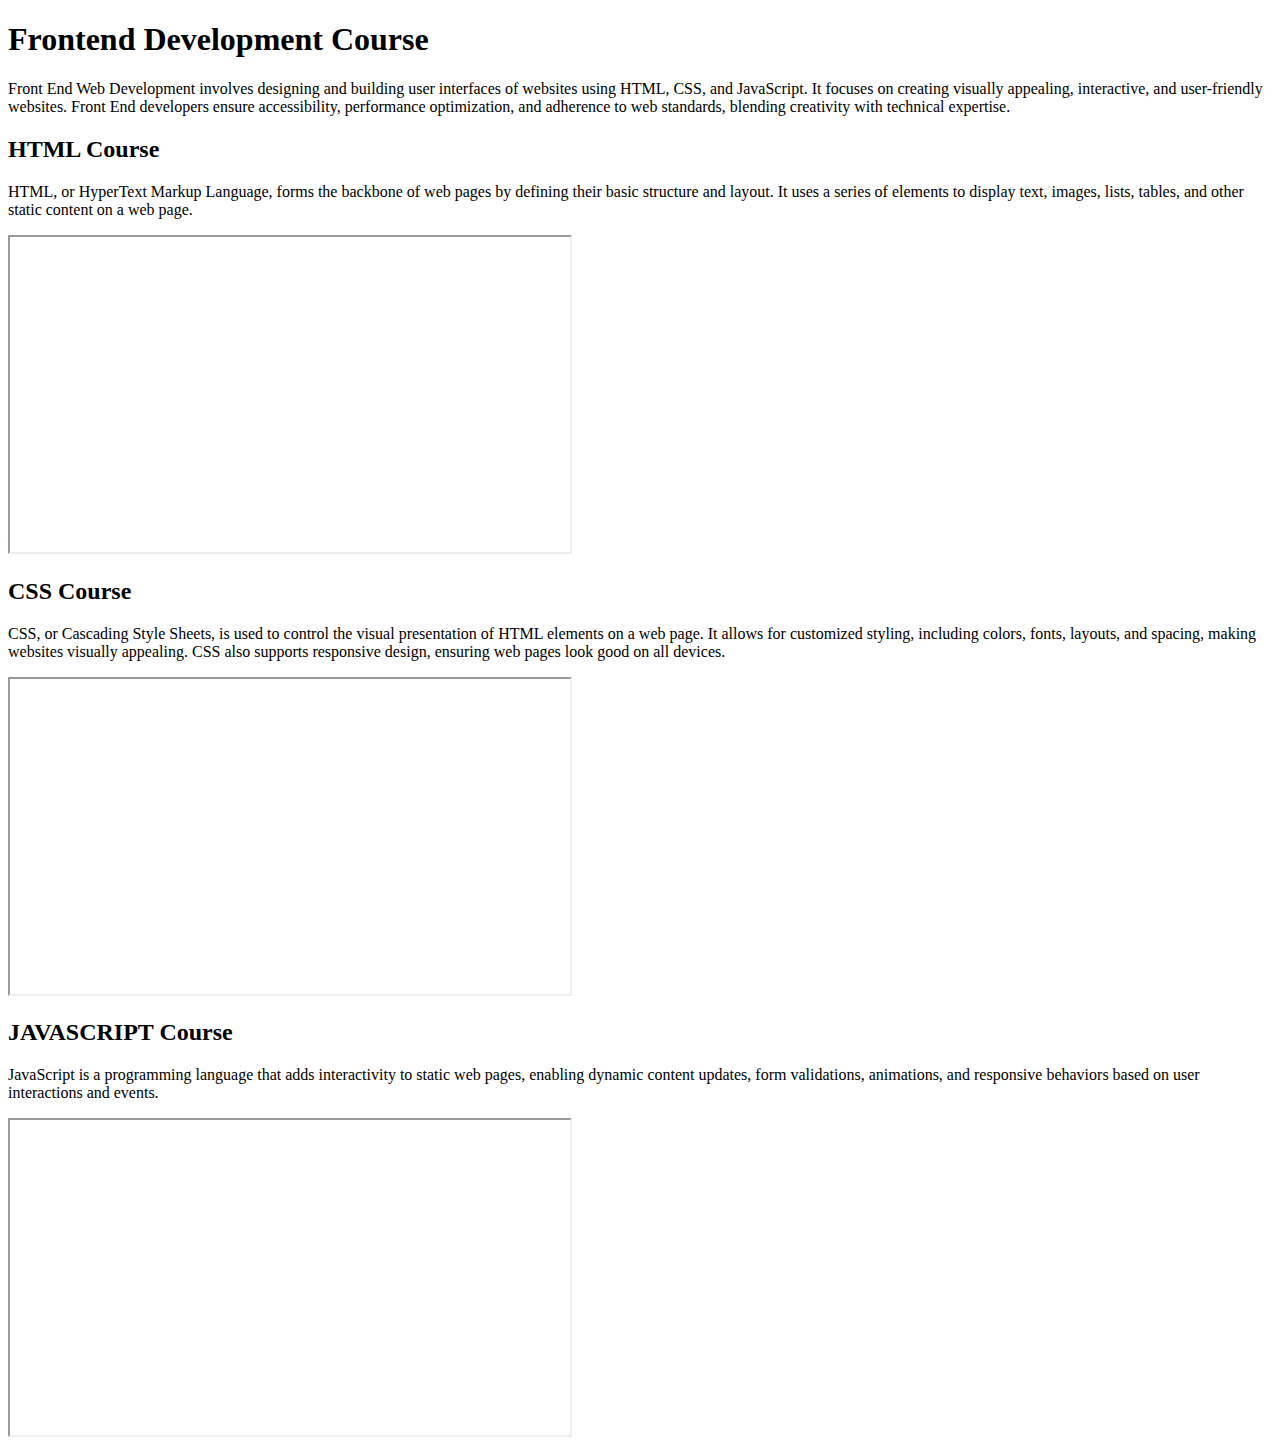
==== compilationpage/index.html @ 93aae7f3 "NEW COMMIT" ====
<!DOCTYPE html>
<html lang="en">

<head>
    <meta charset="utf-8">
    <title>Video Compilation Page</title>
</head>

<body>
    <main>
        <h1>Frontend Development Course</h1>
        <p>Front End Web Development involves designing and building user interfaces of websites using HTML, CSS, and JavaScript. It focuses on creating visually appealing, interactive, and user-friendly websites. Front End developers ensure accessibility, performance optimization, and adherence to web standards, blending creativity with technical expertise.</p>
    <section>
        <h2>HTML Course</h2>
        <p>HTML, or HyperText Markup Language, forms the backbone of web pages by defining their basic structure and layout. It uses a series of elements to display text, images, lists, tables, and other static content on a web page.</p>
        <iframe
  width="560"
  height="315"
  src="https://youtube.com/embed/kUMe1FH4CHE
"
  title="YouTube video player"
  allow="accelerometer; autoplay; clipboard-write; encrypted-media; gyroscope; picture-in-picture; web-share"
  referrerpolicy="strict-origin-when-cross-origin"
  allowfullscreen
></iframe>
    </section>
    <section>
        <h2>CSS Course</h2>
        <p>CSS, or Cascading Style Sheets, is used to control the visual presentation of HTML elements on a web page. It allows for customized styling, including colors, fonts, layouts, and spacing, making websites visually appealing. CSS also supports responsive design, ensuring web pages look good on all devices.</p>
        <iframe
  width="560"
  height="315"
  src="https://youtube.com/embed/OXGznpKZ_sA"
  title="YouTube video player"
  allow="accelerometer; autoplay; clipboard-write; encrypted-media; gyroscope; picture-in-picture; web-share"
  referrerpolicy="strict-origin-when-cross-origin"
  allowfullscreen
></iframe>
    </section>
    <section>
        <h2>JAVASCRIPT Course</h2>
        <p>JavaScript is a programming language that adds interactivity to static web pages, enabling dynamic content updates, form validations, animations, and responsive behaviors based on user interactions and events.</p>
        <iframe
  width="560"
  height="315"
  src="https://youtube.com/embed/PkZNo7MFNFg"
  title="YouTube video player"
  allow="accelerometer; autoplay; clipboard-write; encrypted-media; gyroscope; picture-in-picture; web-share"
  referrerpolicy="strict-origin-when-cross-origin"
  allowfullscreen
></iframe>
    </section>
</main>
</body>

</html>
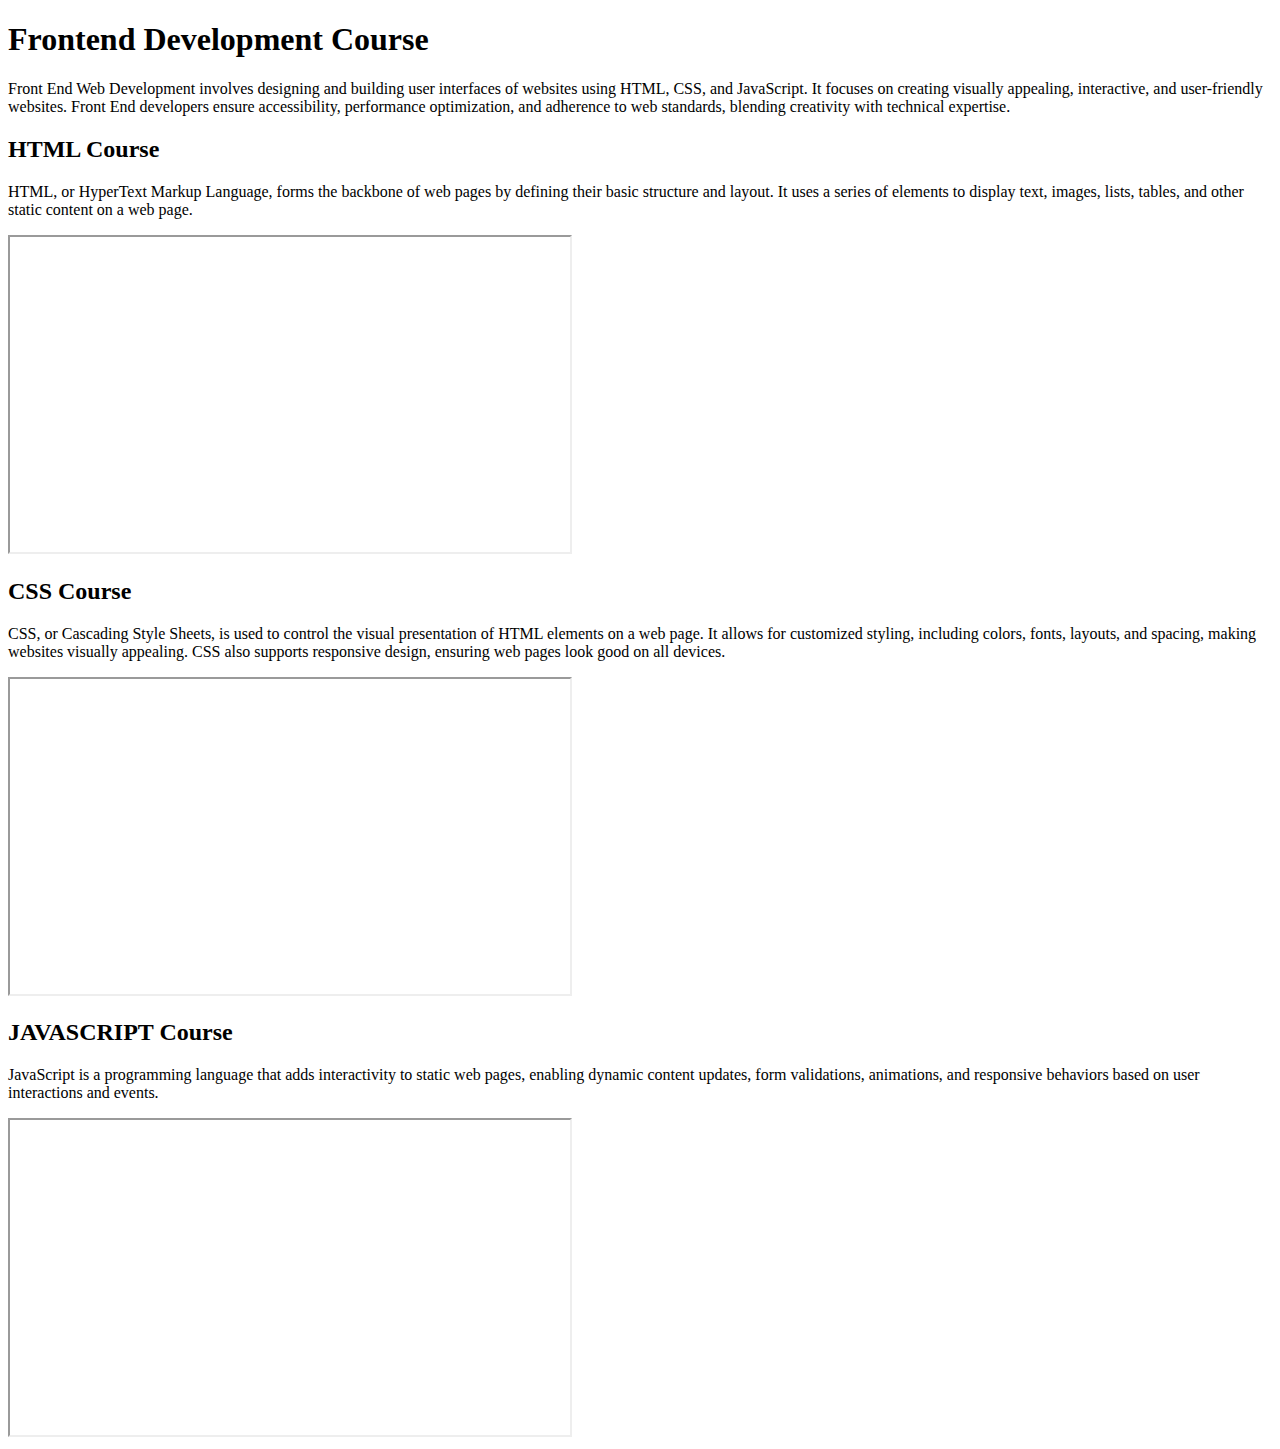
==== commit 6e7a9099: "NEW COMMIT" ====
--- a/compilationpage/index.html
+++ b/compilationpage/index.html
@@ -50,6 +50,7 @@
   allowfullscreen
 ></iframe>
     </section>
+    <a href="www.google.com"></a>
 </main>
 </body>
 
